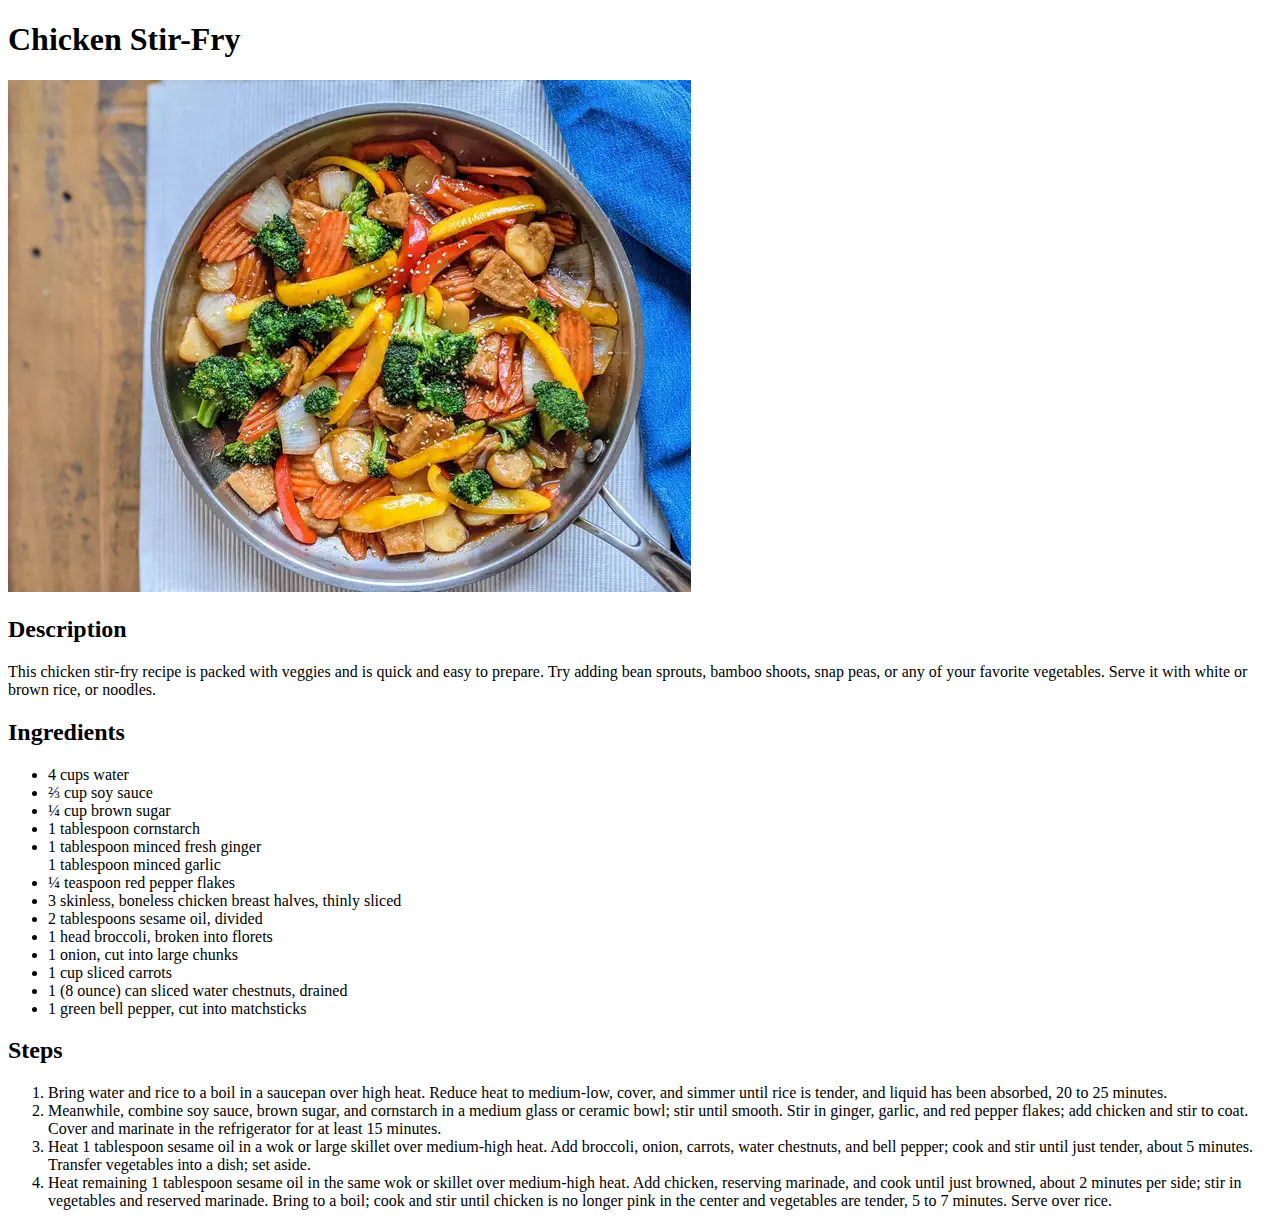
==== recipes/chicken-stir-fry.html @ b9993b32 "Make index.html and first hyperlinked recipe page" ====
<!DOCTYPE html>
  <html lang="en">
    <head>
      <meta charset="utf-8">
      <title>Odin Recipes</title>
    </head>

    <body>
      <h1>Chicken Stir-Fry</h1>
      <img src="../images/chicken-stir-fry.webp" alt="Chicken Stir-Fry">
      <h2>Description</h2>
      <p>This chicken stir-fry recipe is packed with veggies and is quick and easy to prepare. Try adding bean sprouts, bamboo shoots, snap peas, or any of your favorite vegetables. Serve it with white or brown rice, or noodles.</p>
      <h2>Ingredients</h2>
      <ul>
        <li>4 cups water</li>
        <li>⅔ cup soy sauce</li>
        <li>¼ cup brown sugar</li>
        <li>1 tablespoon cornstarch</li>
        <li>1 tablespoon minced fresh ginger</li>
        <ll>1 tablespoon minced garlic</ll>
        <li>¼ teaspoon red pepper flakes</li>
        <li>3 skinless, boneless chicken breast halves, thinly sliced</li>
        <li>2 tablespoons sesame oil, divided</li>
        <li>1 head broccoli, broken into florets</li>
        <li>1 onion, cut into large chunks</li>
        <li>1 cup sliced carrots</li>
        <li>1 (8 ounce) can sliced water chestnuts, drained</li>
        <li>1 green bell pepper, cut into matchsticks</1i>
      </ul>
      <h2>Steps</h2>
      <ol>
        <li>Bring water and rice to a boil in a saucepan over high heat. Reduce heat to medium-low, cover, and simmer until rice is tender, and liquid has been absorbed, 20 to 25 minutes.</li>
        <li>Meanwhile, combine soy sauce, brown sugar, and cornstarch in a medium glass or ceramic bowl; stir until smooth. Stir in ginger, garlic, and red pepper flakes; add chicken and stir to coat. Cover and marinate in the refrigerator for at least 15 minutes.</li>
        <li>Heat 1 tablespoon sesame oil in a wok or large skillet over medium-high heat. Add broccoli, onion, carrots, water chestnuts, and bell pepper; cook and stir until just tender, about 5 minutes. Transfer vegetables into a dish; set aside.</li>
        <li>Heat remaining 1 tablespoon sesame oil in the same wok or skillet over medium-high heat. Add chicken, reserving marinade, and cook until just browned, about 2 minutes per side; stir in vegetables and reserved marinade. Bring to a boil; cook and stir until chicken is no longer pink in the center and vegetables are tender, 5 to 7 minutes. Serve over rice.</li>
      </ol>
    </body>
  </html>
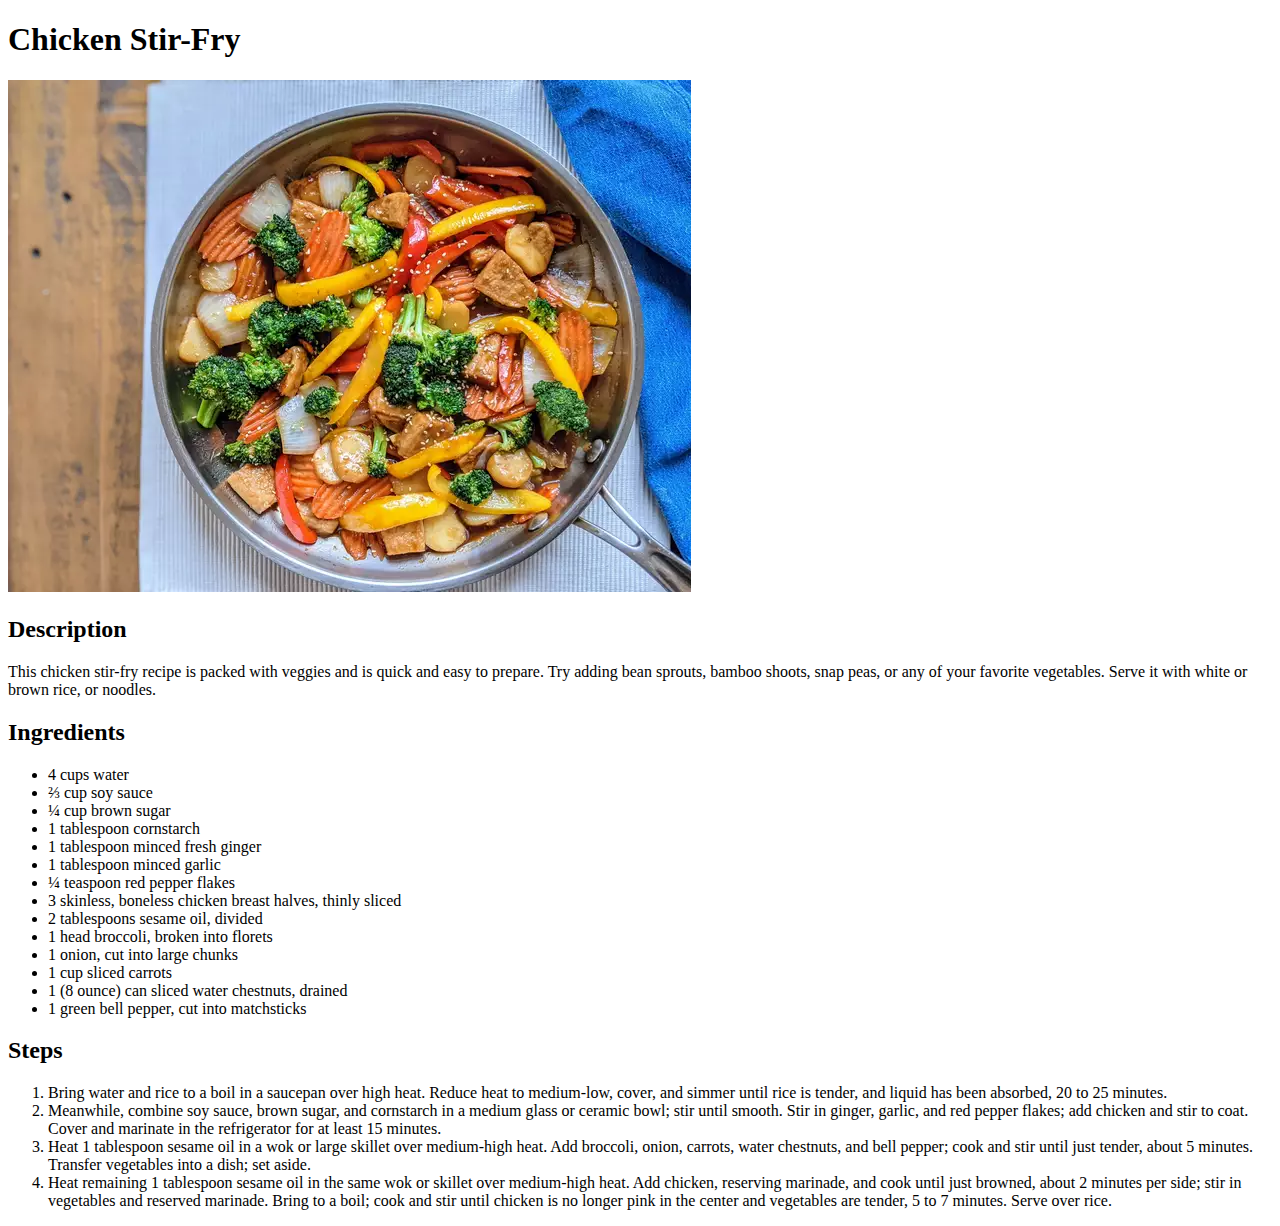
==== commit ec7a0dbd: "Corrects mistakes and adds wedpage for lasagna" ====
--- a/recipes/chicken-stir-fry.html
+++ b/recipes/chicken-stir-fry.html
@@ -2,7 +2,7 @@
   <html lang="en">
     <head>
       <meta charset="utf-8">
-      <title>Odin Recipes</title>
+      <title>Chicken Stir-Fry</title>
     </head>
 
     <body>
@@ -17,7 +17,7 @@
         <li>¼ cup brown sugar</li>
         <li>1 tablespoon cornstarch</li>
         <li>1 tablespoon minced fresh ginger</li>
-        <ll>1 tablespoon minced garlic</ll>
+        <li>1 tablespoon minced garlic</li>
         <li>¼ teaspoon red pepper flakes</li>
         <li>3 skinless, boneless chicken breast halves, thinly sliced</li>
         <li>2 tablespoons sesame oil, divided</li>
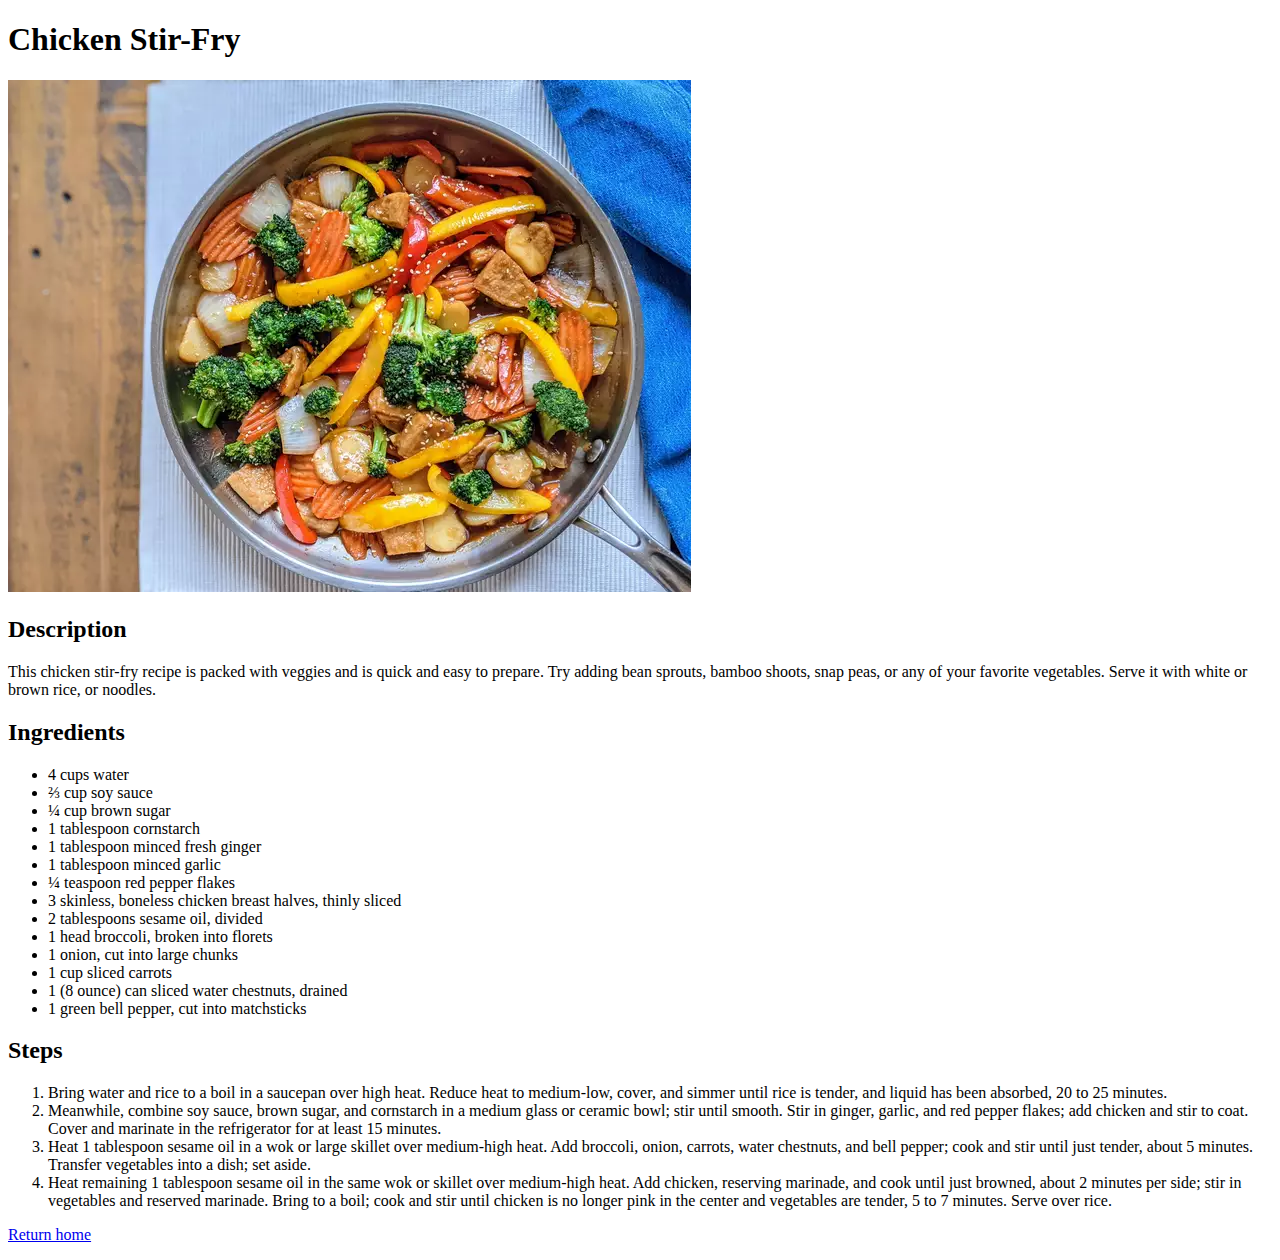
==== commit 94ed4aa7: "Adds additional webpage. Adds navigation links" ====
--- a/recipes/chicken-stir-fry.html
+++ b/recipes/chicken-stir-fry.html
@@ -34,5 +34,6 @@
         <li>Heat 1 tablespoon sesame oil in a wok or large skillet over medium-high heat. Add broccoli, onion, carrots, water chestnuts, and bell pepper; cook and stir until just tender, about 5 minutes. Transfer vegetables into a dish; set aside.</li>
         <li>Heat remaining 1 tablespoon sesame oil in the same wok or skillet over medium-high heat. Add chicken, reserving marinade, and cook until just browned, about 2 minutes per side; stir in vegetables and reserved marinade. Bring to a boil; cook and stir until chicken is no longer pink in the center and vegetables are tender, 5 to 7 minutes. Serve over rice.</li>
       </ol>
+      <p><a href="../index.html">Return home</a></p>
     </body>
   </html>